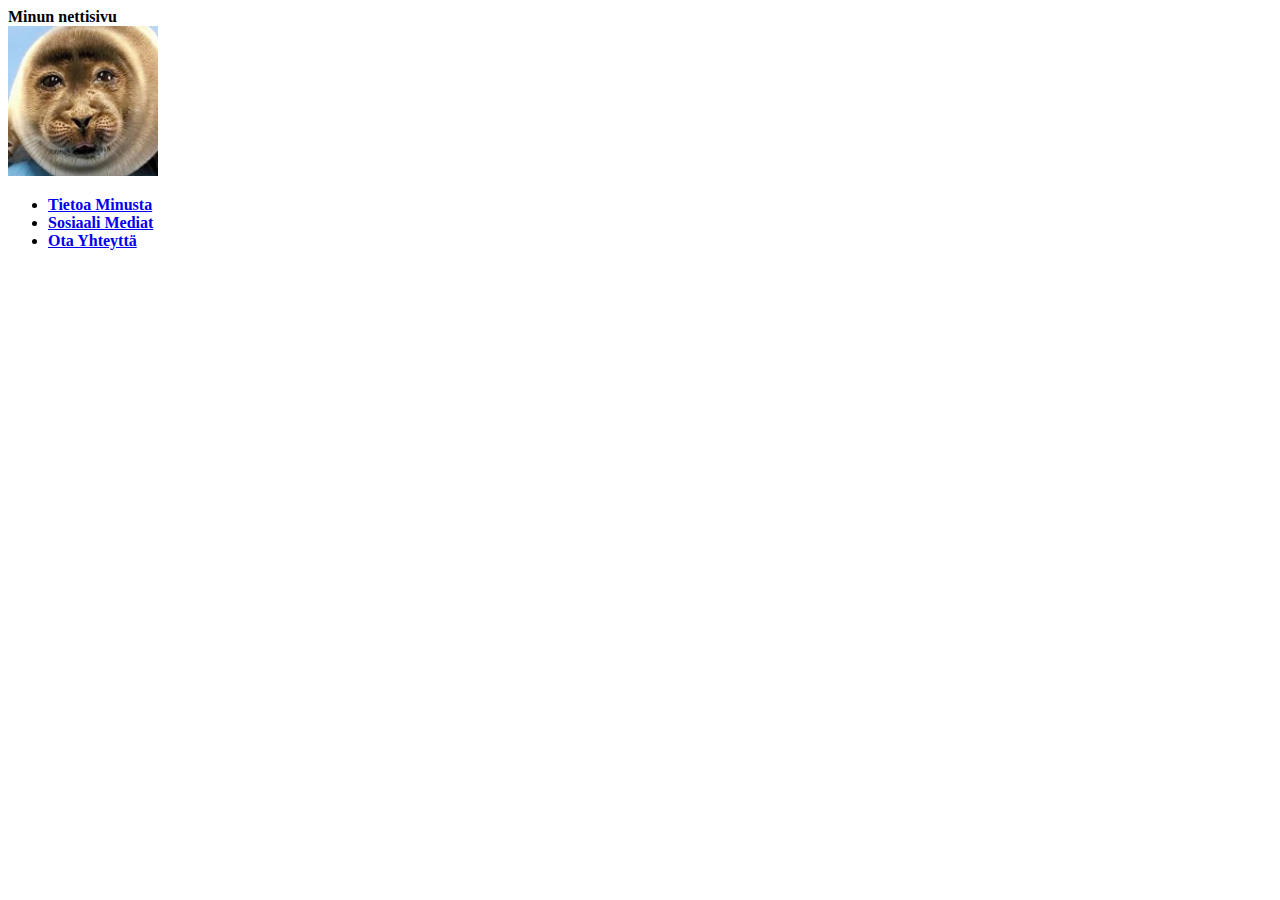
==== index.html @ e772477c "Nettisivuni" ====
<!DOCTYPE html>
<html>

<head>
  <meta charset="utf-8">
  <title>Nettisivu</title>
</head>

<body>
  <b>Minun nettisivu<b>
  <li><img src="seal.jpg" alt="Sad Seal" width="150" height="150"></li>
  <ul>
    <li> <a href="INdex.html">Tietoa Minusta</a></li>
    <li> <a href="Index.html">Sosiaali Mediat</a></li>
    <li> <a href="INDex.html">Ota Yhteyttä</a></li>
           
</body>

</html>
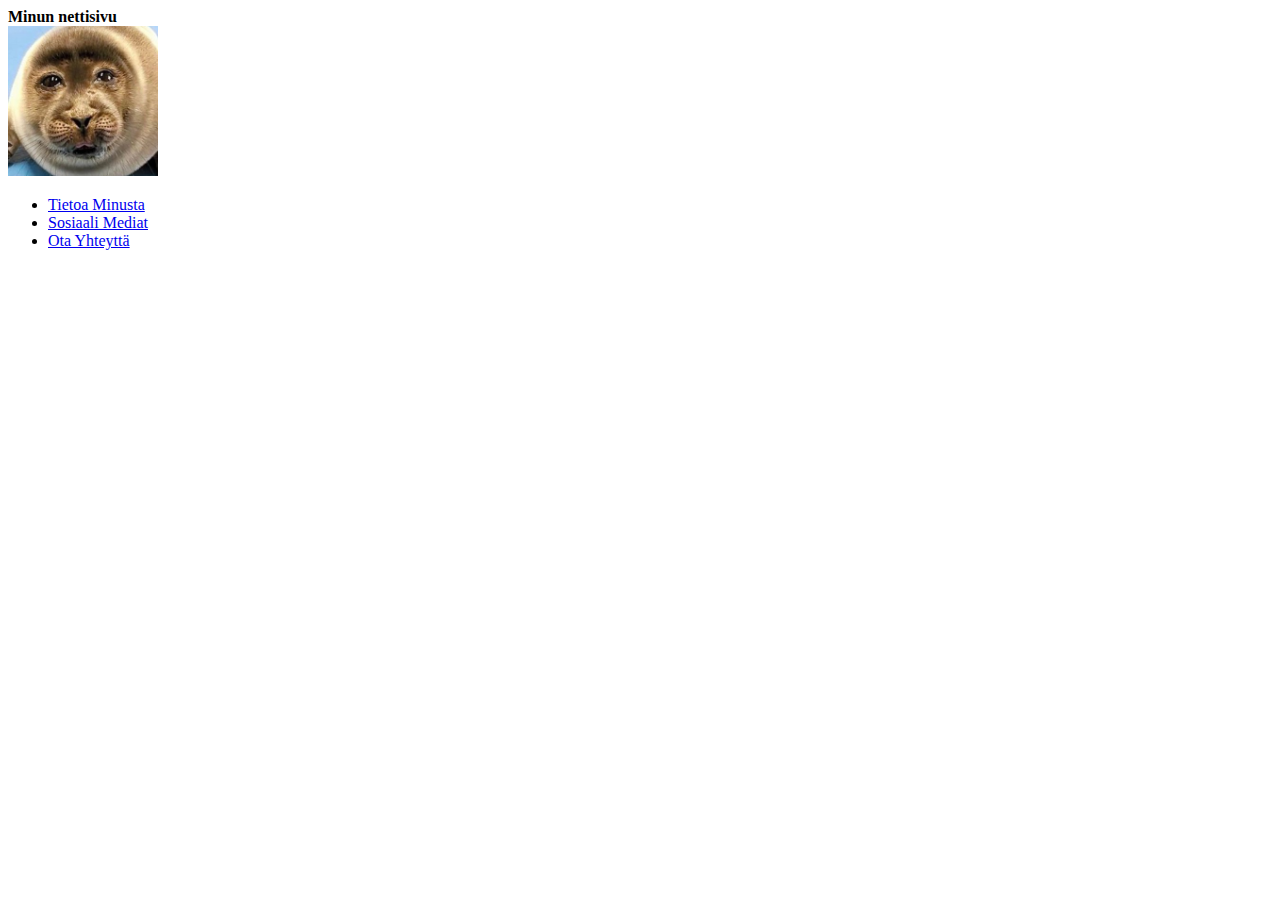
==== commit 4b6a517a: "master" ====
--- a/index.html
+++ b/index.html
@@ -7,12 +7,13 @@
 </head>
 
 <body>
-  <b>Minun nettisivu<b>
+  <b>Minun nettisivu</b>
   <li><img src="seal.jpg" alt="Sad Seal" width="150" height="150"></li>
   <ul>
     <li> <a href="INdex.html">Tietoa Minusta</a></li>
     <li> <a href="Index.html">Sosiaali Mediat</a></li>
     <li> <a href="INDex.html">Ota Yhteyttä</a></li>
+  </ul>
            
 </body>
 
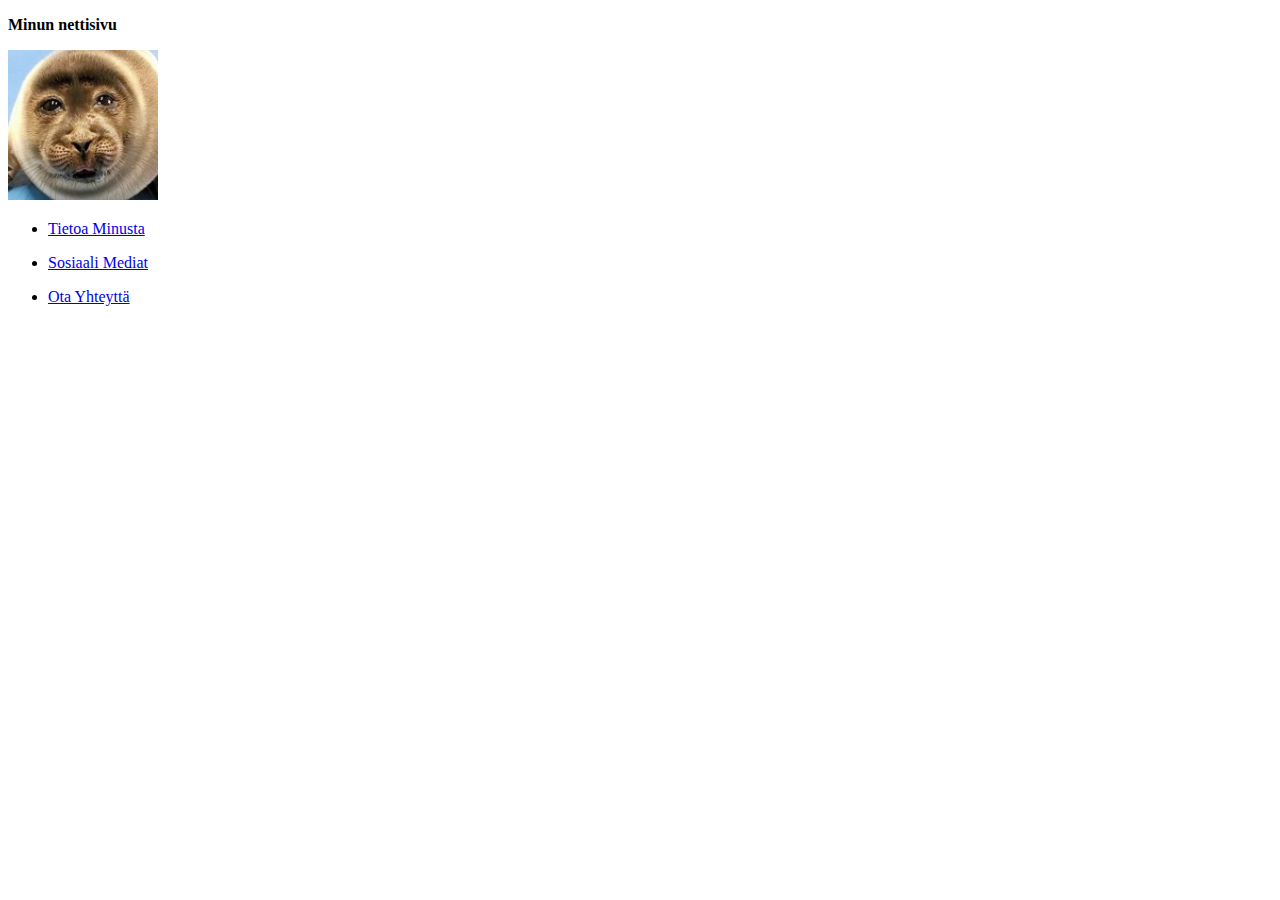
==== commit 6a82f582: "Muutos" ====
--- a/index.html
+++ b/index.html
@@ -7,12 +7,12 @@
 </head>
 
 <body>
-  <b>Minun nettisivu</b>
+  <p><b>Minun nettisivu</b></p>
   <li><img src="seal.jpg" alt="Sad Seal" width="150" height="150"></li>
   <ul>
-    <li> <a href="INdex.html">Tietoa Minusta</a></li>
-    <li> <a href="Index.html">Sosiaali Mediat</a></li>
-    <li> <a href="INDex.html">Ota Yhteyttä</a></li>
+    <p><li><a href="INdex.html">Tietoa Minusta</a></li></p>
+    <p><li><a href="Index.html">Sosiaali Mediat</a></li></p>
+    <p><li><a href="INDex.html">Ota Yhteyttä</a></li></p>
   </ul>
            
 </body>
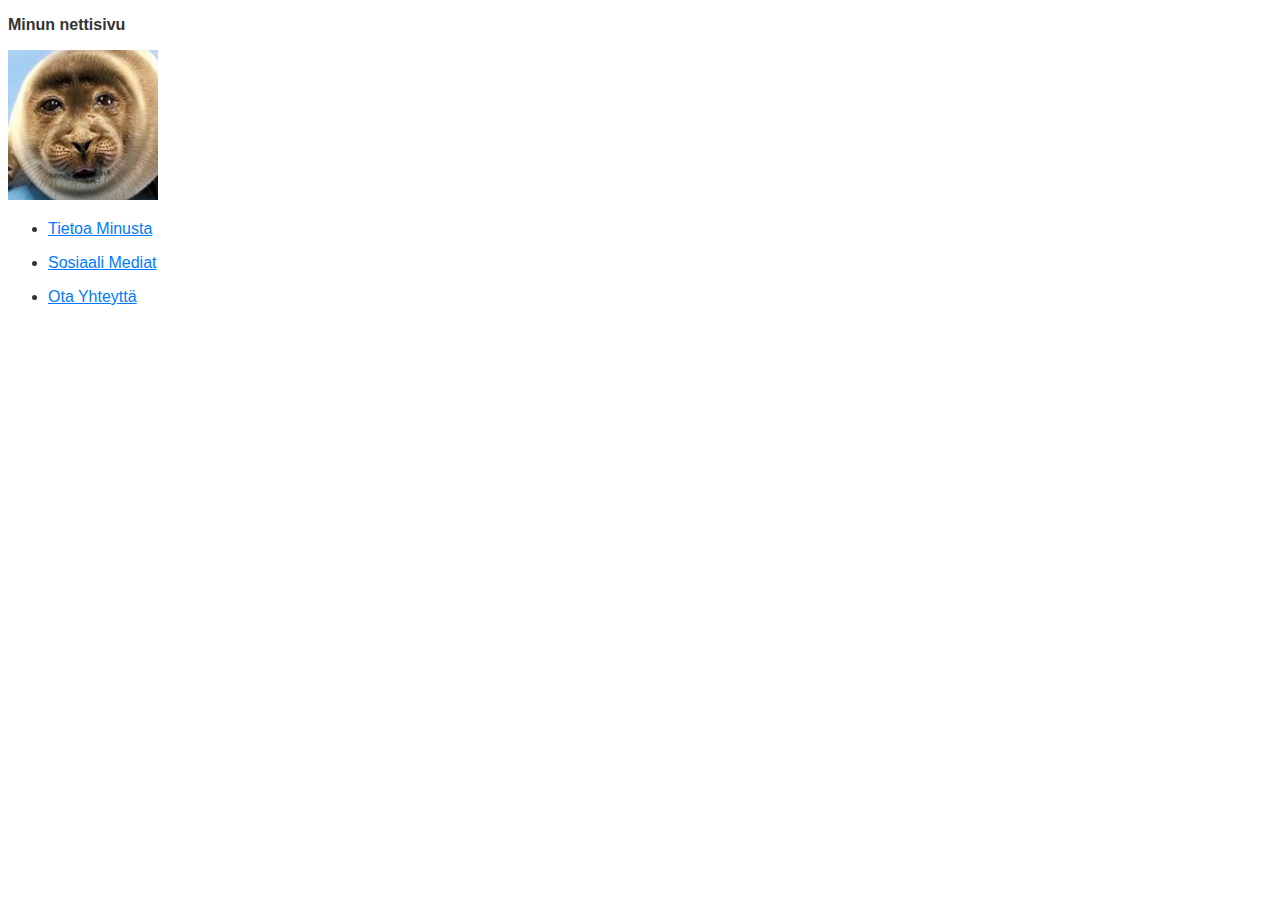
==== commit 419a5c3e: "Css" ====
--- a/index.html
+++ b/index.html
@@ -2,17 +2,19 @@
 <html>
 
 <head>
+  <link rel="stylesheet" type="text/css" href="styles.css">
   <meta charset="utf-8">
   <title>Nettisivu</title>
+
 </head>
 
 <body>
   <p><b>Minun nettisivu</b></p>
-  <li><img src="seal.jpg" alt="Sad Seal" width="150" height="150"></li>
+  <img src="seal.jpg" alt="Sad Seal" width="150" height="150">
   <ul>
-    <p><li><a href="INdex.html">Tietoa Minusta</a></li></p>
-    <p><li><a href="Index.html">Sosiaali Mediat</a></li></p>
-    <p><li><a href="INDex.html">Ota Yhteyttä</a></li></p>
+     <p><li><a href="INdex.html">Tietoa Minusta</a></li></p>
+     <p><li><a href="Index.html">Sosiaali Mediat</a></li></p>
+     <p><li><a href="INDex.html">Ota Yhteyttä</a></li></p>
   </ul>
            
 </body>
--- a/styles.css
+++ b/styles.css
@@ -0,0 +1,16 @@
+/* Set the text color for the whole page */
+body {
+    color: #333;
+    font-family: Arial, sans-serif;
+}
+
+/* Style the header with centered text and padding */
+header {
+    text-align: center;
+    padding: 20px;
+}
+
+/* Style links with a different color */
+a {
+    color: #007BFF;
+}
